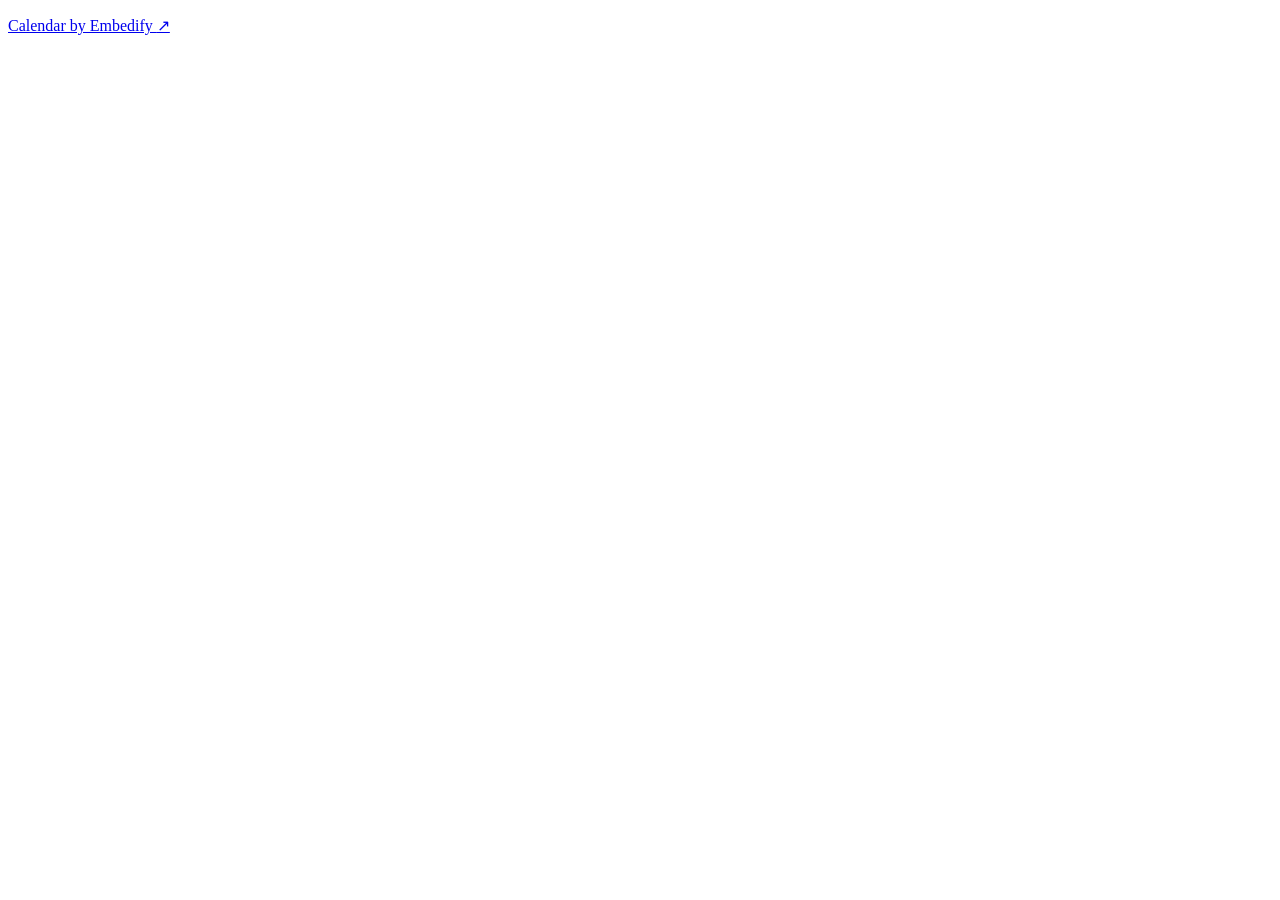
==== src/main/resources/static/embed.html @ dfe25e70 "feat: build secure calendar embeds with Stitch-designed builder" ====
<!doctype html>
<html lang="en">
  <head>
    <meta charset="utf-8">
    <meta name="viewport" content="width=device-width, initial-scale=1">
    <meta name="referrer" content="no-referrer">
    <meta name="theme-color" content="#faf8ff">
    <title>Shared calendar — Embedify</title>
    <link rel="icon" type="image/svg+xml" href="/favicon.svg">
    <link rel="stylesheet" href="/app.css">
    <script defer src="/config.js"></script>
    <script defer src="/app.js"></script>
  </head>
  <body class="embed-page" data-page="embed">
    <main class="embed-frame">
      <p id="preview-notice" class="demo-notice" role="status" aria-live="polite"></p>
      <div id="calendar-root" class="calendar-root"></div>
      <footer class="embed-footer"><a href="/" target="_blank" rel="noopener noreferrer" referrerpolicy="no-referrer">Calendar by Embedify <span aria-hidden="true">↗</span></a></footer>
    </main>
  </body>
</html>
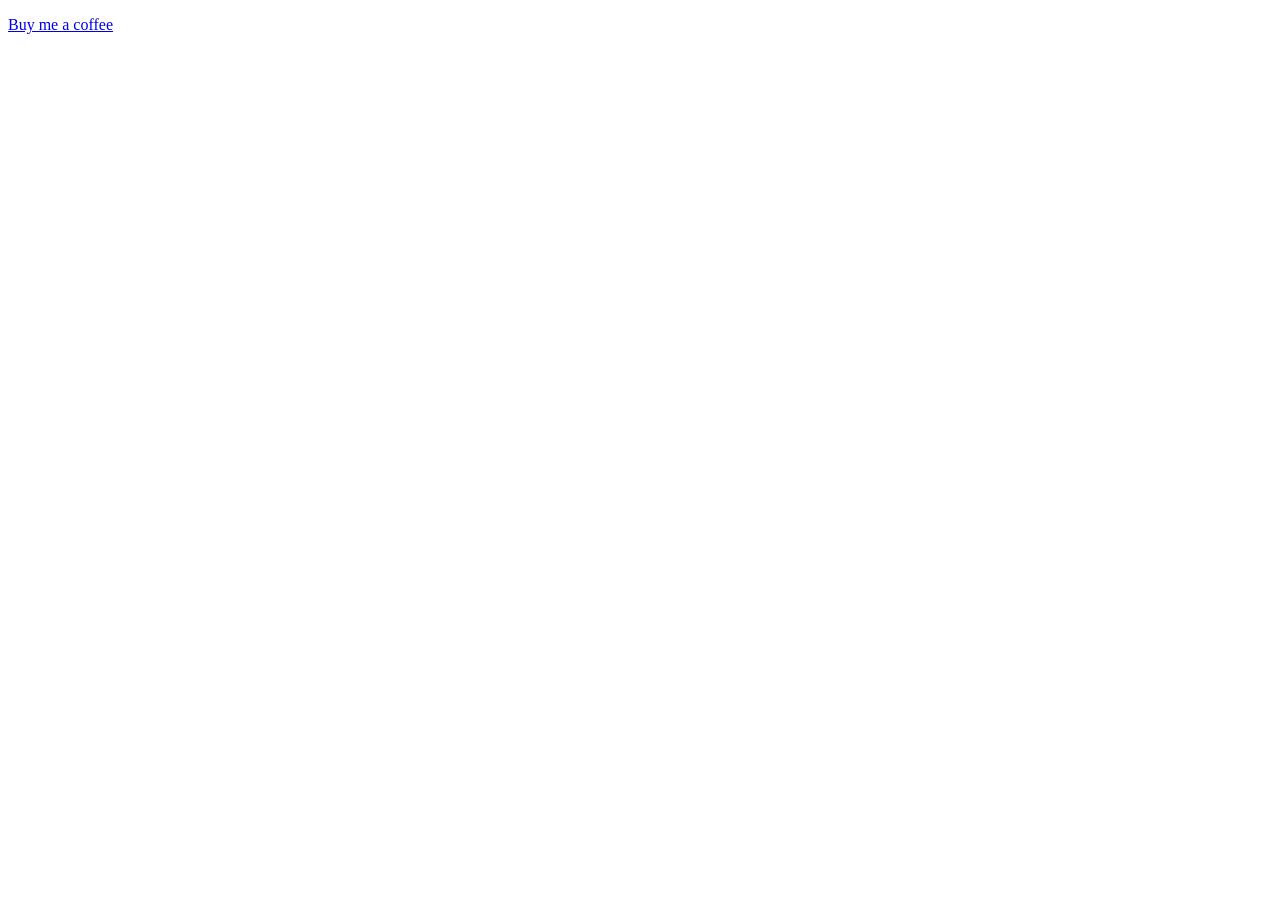
==== commit fd73db33: "feat: add text-only coffee support link to calendar footer" ====
--- a/src/main/resources/static/embed.html
+++ b/src/main/resources/static/embed.html
@@ -15,7 +15,7 @@
     <main class="embed-frame">
       <p id="preview-notice" class="demo-notice" role="status" aria-live="polite"></p>
       <div id="calendar-root" class="calendar-root"></div>
-      <footer class="embed-footer"><a href="/" target="_blank" rel="noopener noreferrer" referrerpolicy="no-referrer">Calendar by Embedify <span aria-hidden="true">↗</span></a></footer>
+      <footer class="embed-footer"><a href="https://buymeacoffee.com/javadevjt" target="_blank" rel="noopener noreferrer" referrerpolicy="no-referrer">Buy me a coffee</a></footer>
     </main>
   </body>
 </html>
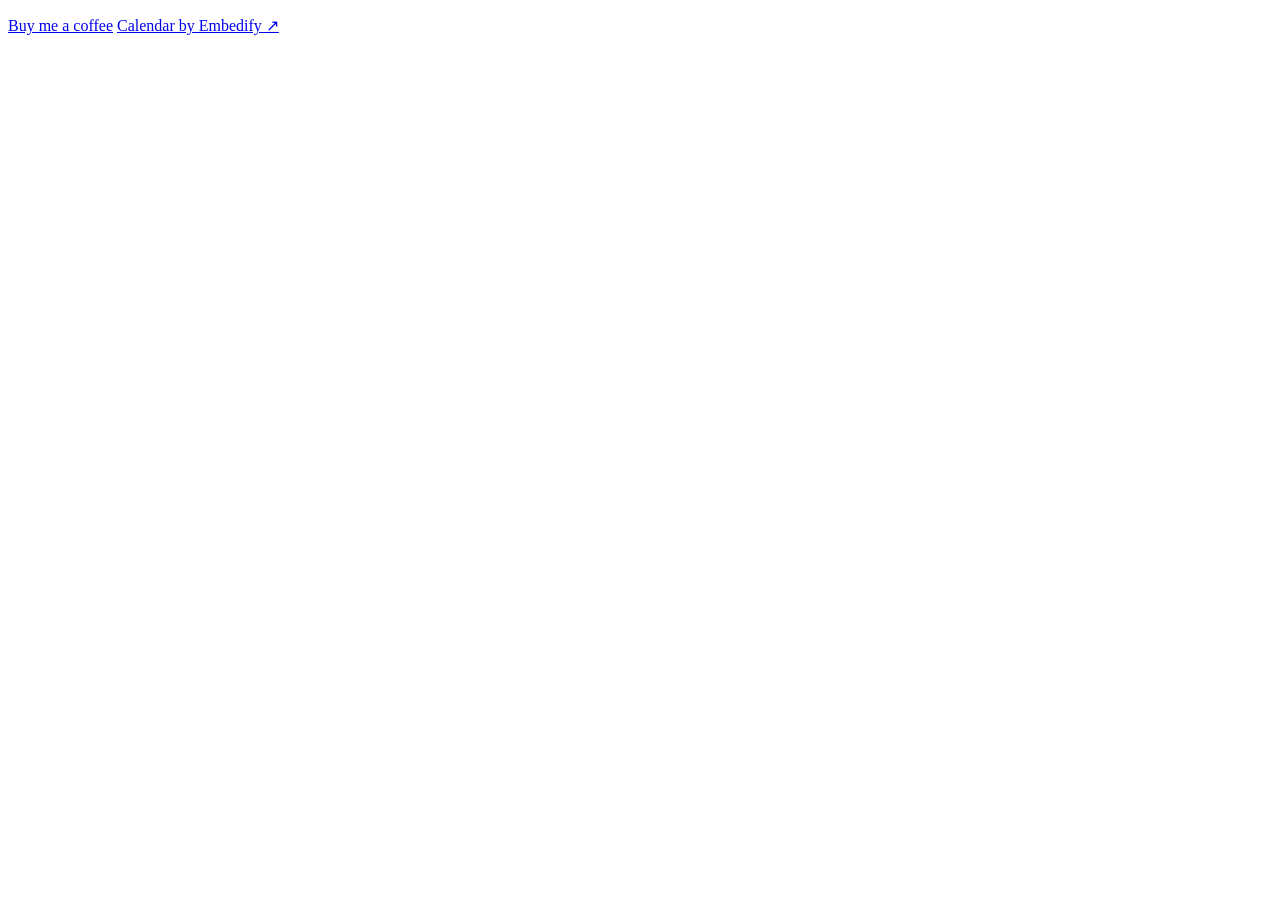
==== commit 73a8229b: "fix: retain calendar attribution beside the coffee link" ====
--- a/src/main/resources/static/embed.html
+++ b/src/main/resources/static/embed.html
@@ -15,7 +15,10 @@
     <main class="embed-frame">
       <p id="preview-notice" class="demo-notice" role="status" aria-live="polite"></p>
       <div id="calendar-root" class="calendar-root"></div>
-      <footer class="embed-footer"><a href="https://buymeacoffee.com/javadevjt" target="_blank" rel="noopener noreferrer" referrerpolicy="no-referrer">Buy me a coffee</a></footer>
+      <footer class="embed-footer">
+        <a href="https://buymeacoffee.com/javadevjt" target="_blank" rel="noopener noreferrer" referrerpolicy="no-referrer">Buy me a coffee</a>
+        <a href="/" target="_blank" rel="noopener noreferrer" referrerpolicy="no-referrer">Calendar by Embedify <span aria-hidden="true">↗</span></a>
+      </footer>
     </main>
   </body>
 </html>
